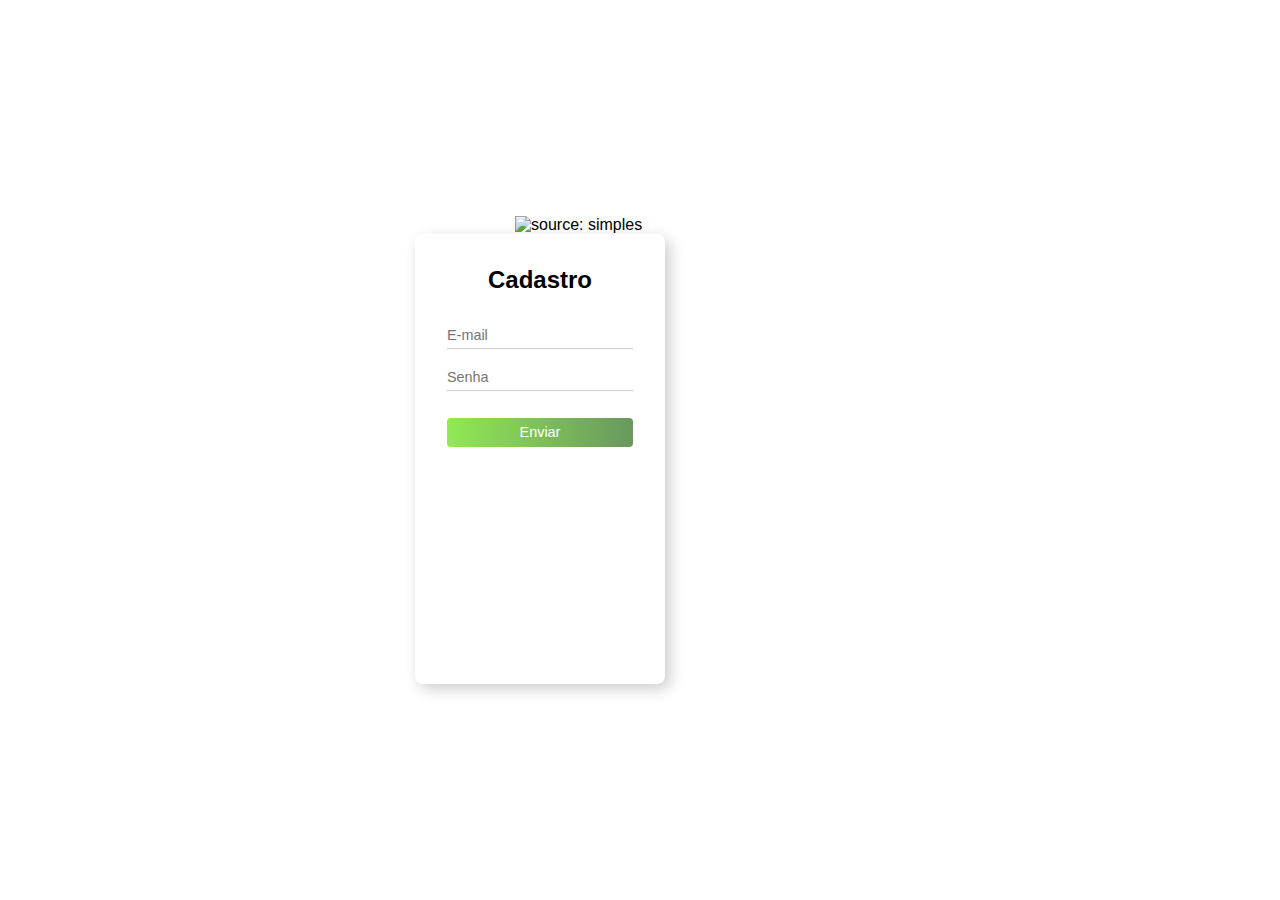
==== app/src/frontend/index.html @ 32d94cba "atualizando programação de funcionalidades" ====
<!DOCTYPE html>
<html lang="pt-br">
<head>
    <meta charset="UTF-8">
    <meta name="viewport" content="width=device-width, initial-scale=1.0">
    <link rel="stylesheet" href="StyleLogin.css">
    <title>Cadastro</title>
</head>

<body>
    <div class="container" >
        <a class="links" id="paracadastro"></a>
        
    <header>
        <img src="C:\Users\vivia\OneDrive\Área de Trabalho\pmv-ads-2022-1-e1-proj-web-t1-simples-conta\docs\img\simples.JPG" title="source: simples" width="120px" height="px70">
        <!-- <img src="C:\Users\vivia\OneDrive\Área de Trabalho\pmv-ads-2022-1-e1-proj-web-t1-simples-conta\docs\img\simples.JPG" alt="..." width="250px" height="130" class="logo"> -->
    </header>
    <main class="container">
        <h2>Cadastro</h2>
        <form action="">
            <div class="input-field">
                <input type="text" id="email" 
                    placeholder="E-mail">
                <div class="underline"></div>
            </div>
            <div class="input-field">
                <input type="password" name="password" id="password"
                    placeholder="Senha">
                <div class="underline"></div>
            </div>
            <input type="submit" id="btnAdd" value="Enviar">
        </form>

        <div class="footer">
            
            
        </div>
    </main>

    <!--COLOCAR LINK PARA A PÁGINA DE CADASTRO NO "CADASTRE-SE AQUI"-->

    <script src="script.js"></script>
</body>
</html>
---- app/src/frontend/StyleLogin.css ----
/* @import url('https://fonts.googleapis.com/css2? family= Poppins:wght@100 & display=swap'); */

* {
    margin: 0;
    border: 0;
    padding: 0;
    box-sizing: border-box;
    font-family: "Poppins", sans-serif;
}

header .logo{
    position: relative;
    right: 450px;
    bottom: 250px;
}

body {
    background: white;
    background-repeat: no-repeat;
    min-height: 100vh;
    min-width: 100vw;
    display: flex;
    align-items: center;
    justify-content: center;
}

main.container {
    background: white;
    max-width: 400px;
    min-height: 50vh;
    padding: 2rem;
    box-shadow: 5px 5px 15px rgba(0, 0, 0, 0.2);
    border-radius: 8px;
    position: relative;
    right: 100px;
}

main h2 {
    text-align: center;
    font-weight: 600;
    margin-bottom: 2rem;
    position: relative;
}


form {
    display: flex;
    flex-direction: column;
}

.input-field {
    position:relative;
}

form .input-field:first-child {
    margin-bottom: 1.5rem;
}

.input-field .underline::before {
    content: '';
    position: absolute;
    height: 1px;
    width: 100%;
    bottom: -5px;
    left: 0;
    background: rgba(0, 0, 0, 0.2);
}

.imput-field underline::after {
    content: '';
    position: absolute;
    height: 1px;
    width: 100%;
    bottom: -5px;
    left: 0;
    background: linear-gradient(45deg, #8e2de2, #4a00e0);
    transform: scaleX(0);
    transition: all .3s ease-in-out;
    transform-origin: left;
}

.input-field input:focus ~ .underline::alter {
    transform: scaleX(1)
}

.input-field input{
    outline: none;
    font-size: 0.9rem;
    color: rgba(0 ,0 ,0 , 0.7);
    width: 100%;
}

.input-fiel input::placeholder {
    color: rgba( 0, 0 , 0, 0.5)
}

form input[type="submit"] {
    margin-top: 2rem;
    padding: 0.4rem;
    width: 100%;
    background: linear-gradient(to left, #69975e, #92e954);
    cursor: pointer;
    color: white;
    font-size: 0.9rem;
    font-weight: 300;
    border-radius: 4px;
    transition: all 0.3s ease;
}

form input[type="submit"]:hover {
    letter-spacing: 0.5px;
    background: linear-gradient(to right, #c0e2af, #72e954);
}

.footer {
    display: flex;
    flex-direction: column;
    margin-top: 1rem;
}

.footer span {
    color: rgba(0, 0, 0, 0.7);
    font-size: 0.8rem;
    text-align: center;
}
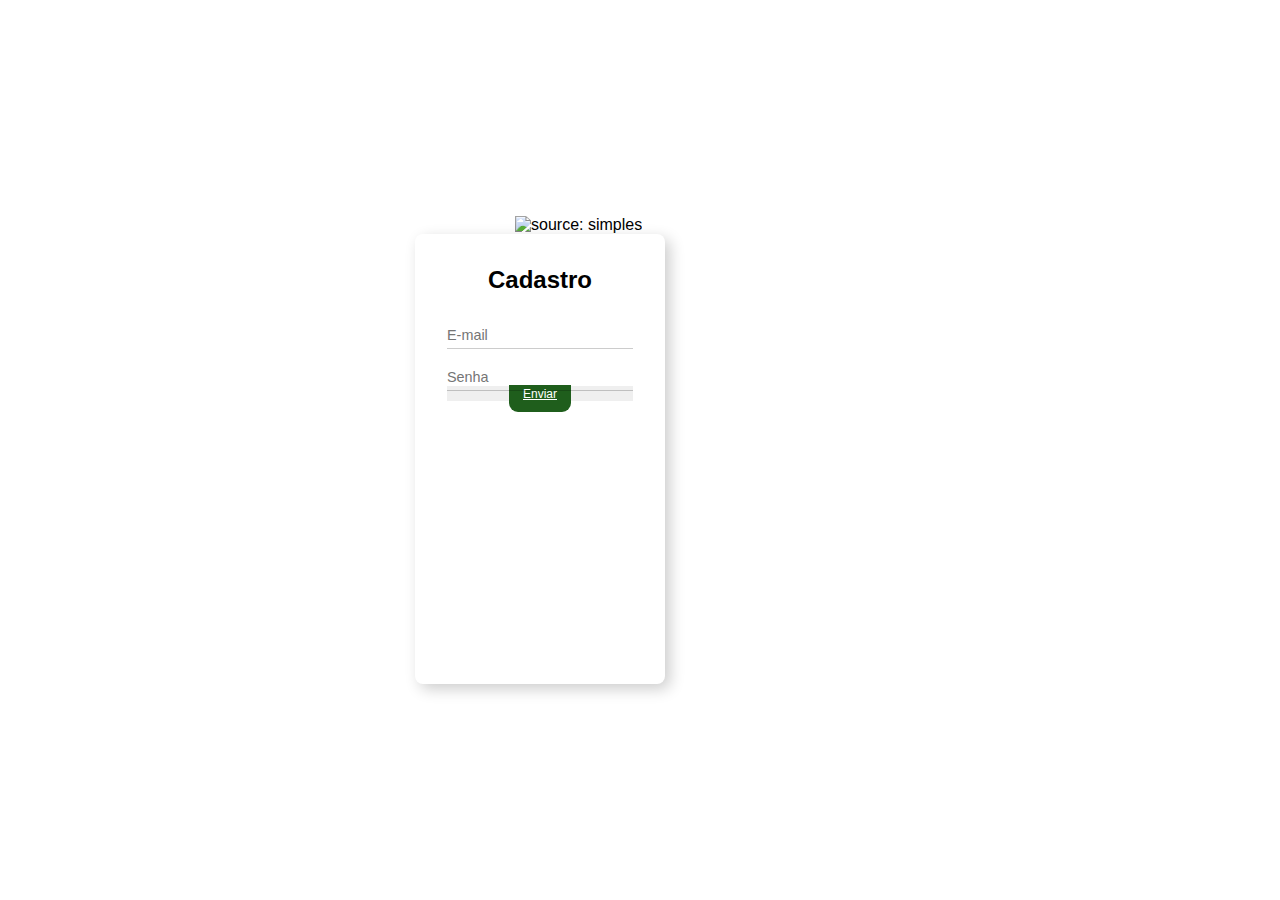
==== commit 6aa7629e: "criação calculadora" ====
--- a/app/src/frontend/index.html
+++ b/app/src/frontend/index.html
@@ -28,7 +28,12 @@
                     placeholder="Senha">
                 <div class="underline"></div>
             </div>
-            <input type="submit" id="btnAdd" value="Enviar">
+           
+
+            <button><a href="file:///C:/Users/vivia/OneDrive/%C3%81rea%20de%20Trabalho/pmv-ads-2022-1-e1-proj-web-t1-simples-conta/app/src/frontend/login.html?password=#paracadastro" style="background: #1f5e1c; border-radius: 9px; padding: 11px 14px; cursor: pointer; width: 250px;
+             color: #fff; text-align: center; font-size: 12px; margin-top: 11px; margin-left: 15px; margin-right: 15px;">Enviar</a>
+            </button>
+        
         </form>
 
         <div class="footer">
